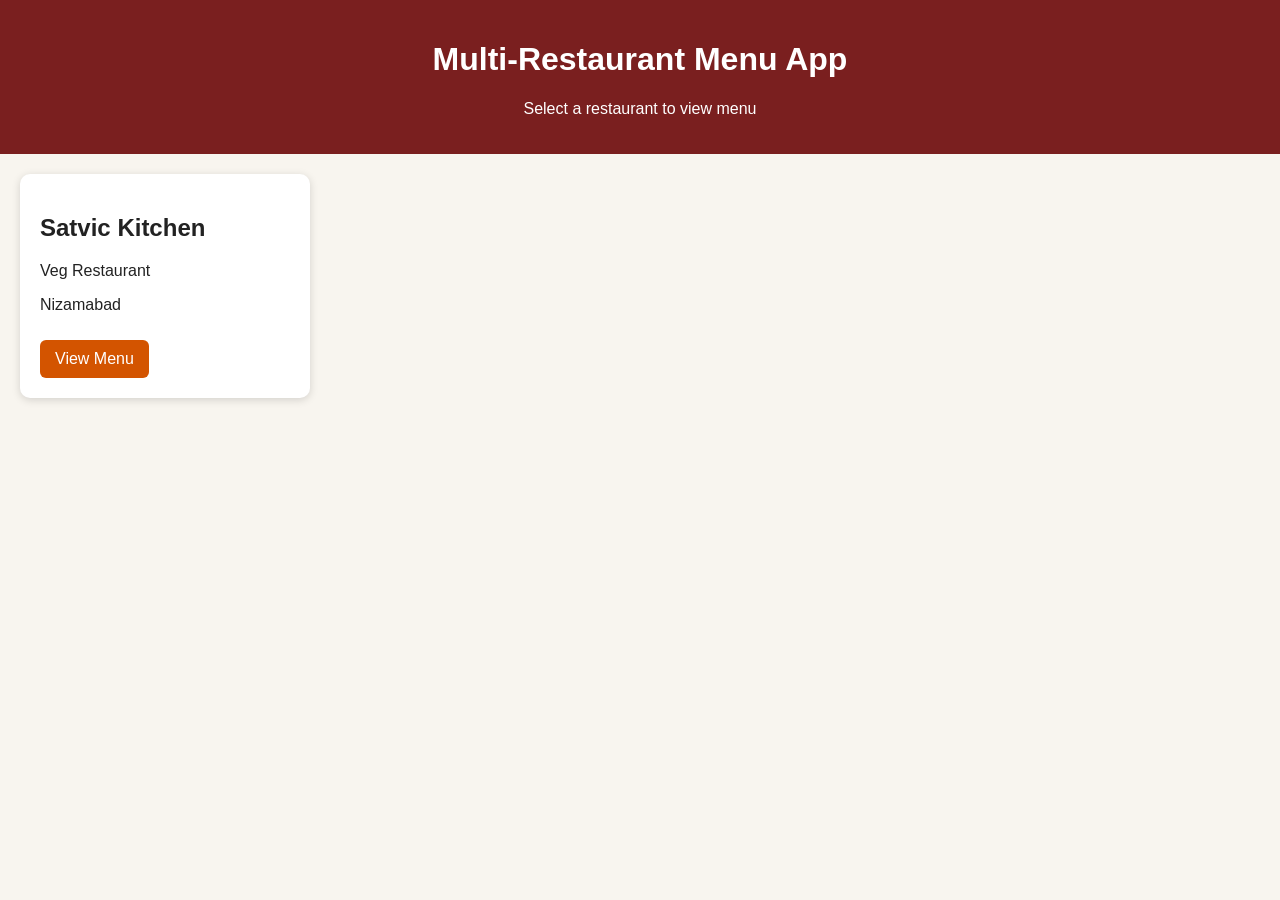
==== frontend/index.html @ 912bc8a5 "Created multi restaurant menu app" ====
<!DOCTYPE html>
<html lang="en">
<head>
  <meta charset="UTF-8" />
  <meta name="viewport" content="width=device-width, initial-scale=1.0" />
  <title>Multi Restaurant Menu</title>
  <link rel="stylesheet" href="style.css" />
</head>
<body>
  <header>
    <h1>Multi-Restaurant Menu App</h1>
    <p>Select a restaurant to view menu</p>
  </header>

  <main>
    <div class="restaurant-list">
      <div class="card">
        <h2>Satvic Kitchen</h2>
        <p>Veg Restaurant</p>
        <p>Nizamabad</p>
        <a href="menu.html">View Menu</a>
      </div>
    </div>
  </main>
</body>
</html>
---- frontend/style.css ----
body {
  font-family: Arial, sans-serif;
  margin: 0;
  background: #f8f5ef;
  color: #222;
}

header {
  background: #7a1f1f;
  color: white;
  text-align: center;
  padding: 20px;
}

main {
  padding: 20px;
}

.restaurant-list {
  display: flex;
  gap: 20px;
  flex-wrap: wrap;
}

.card {
  background: white;
  padding: 20px;
  border-radius: 10px;
  width: 250px;
  box-shadow: 0 2px 8px rgba(0,0,0,0.15);
}

.card a {
  display: inline-block;
  margin-top: 10px;
  text-decoration: none;
  background: #d35400;
  color: white;
  padding: 10px 15px;
  border-radius: 6px;
}

.menu-container {
  display: grid;
  grid-template-columns: repeat(auto-fit, minmax(250px, 1fr));
  gap: 20px;
}

.menu-category {
  background: white;
  padding: 20px;
  border-left: 6px solid #d35400;
  border-radius: 8px;
  box-shadow: 0 2px 8px rgba(0,0,0,0.1);
}

.menu-category h2 {
  margin-top: 0;
  color: #7a1f1f;
}
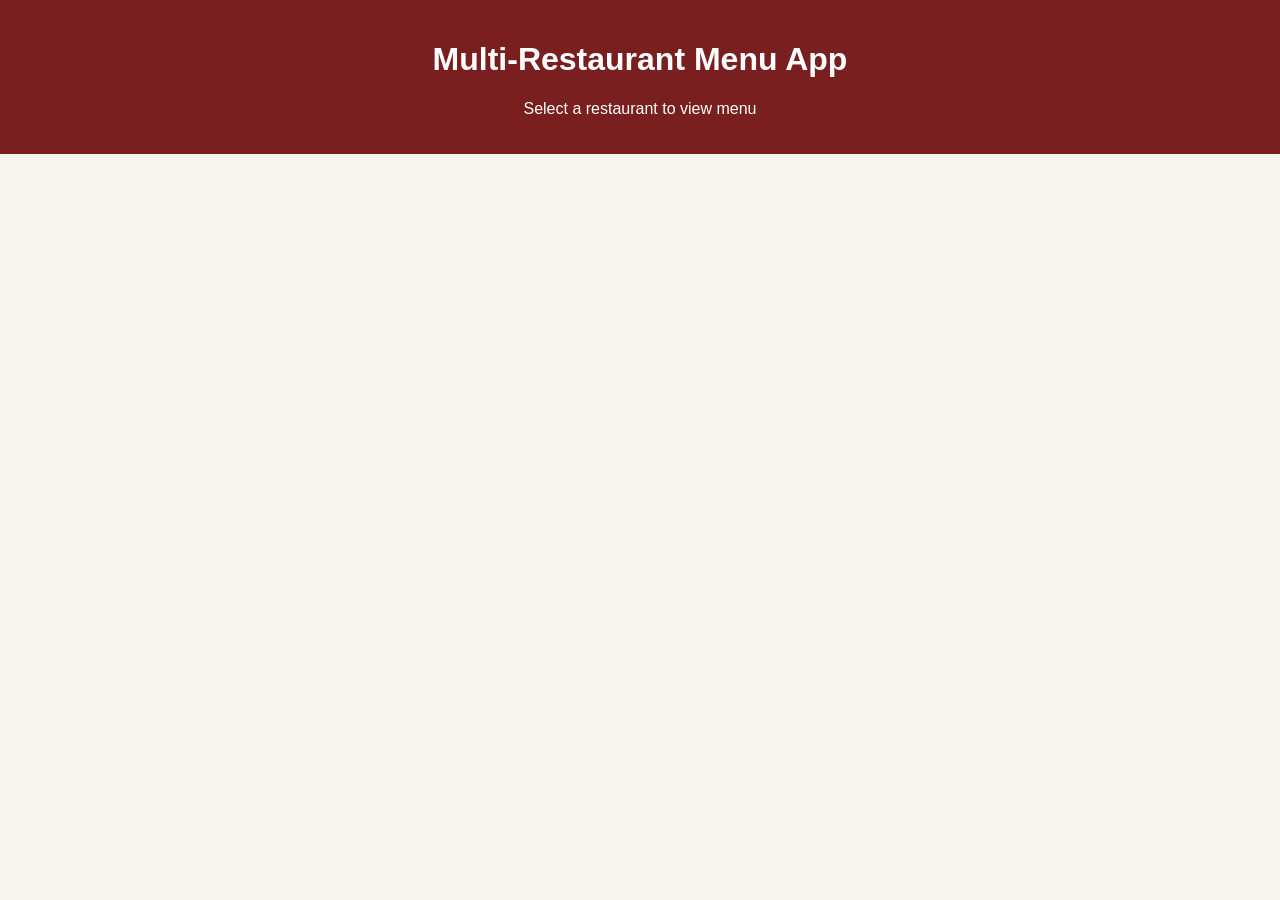
==== commit 9769cd21: "change in app.js index.html" ====
--- a/frontend/index.html
+++ b/frontend/index.html
@@ -13,14 +13,9 @@
   </header>
 
   <main>
-    <div class="restaurant-list">
-      <div class="card">
-        <h2>Satvic Kitchen</h2>
-        <p>Veg Restaurant</p>
-        <p>Nizamabad</p>
-        <a href="menu.html">View Menu</a>
-      </div>
-    </div>
+    <div id="restaurants"></div>
   </main>
+
+  <script src="app.js"></script>
 </body>
 </html>
